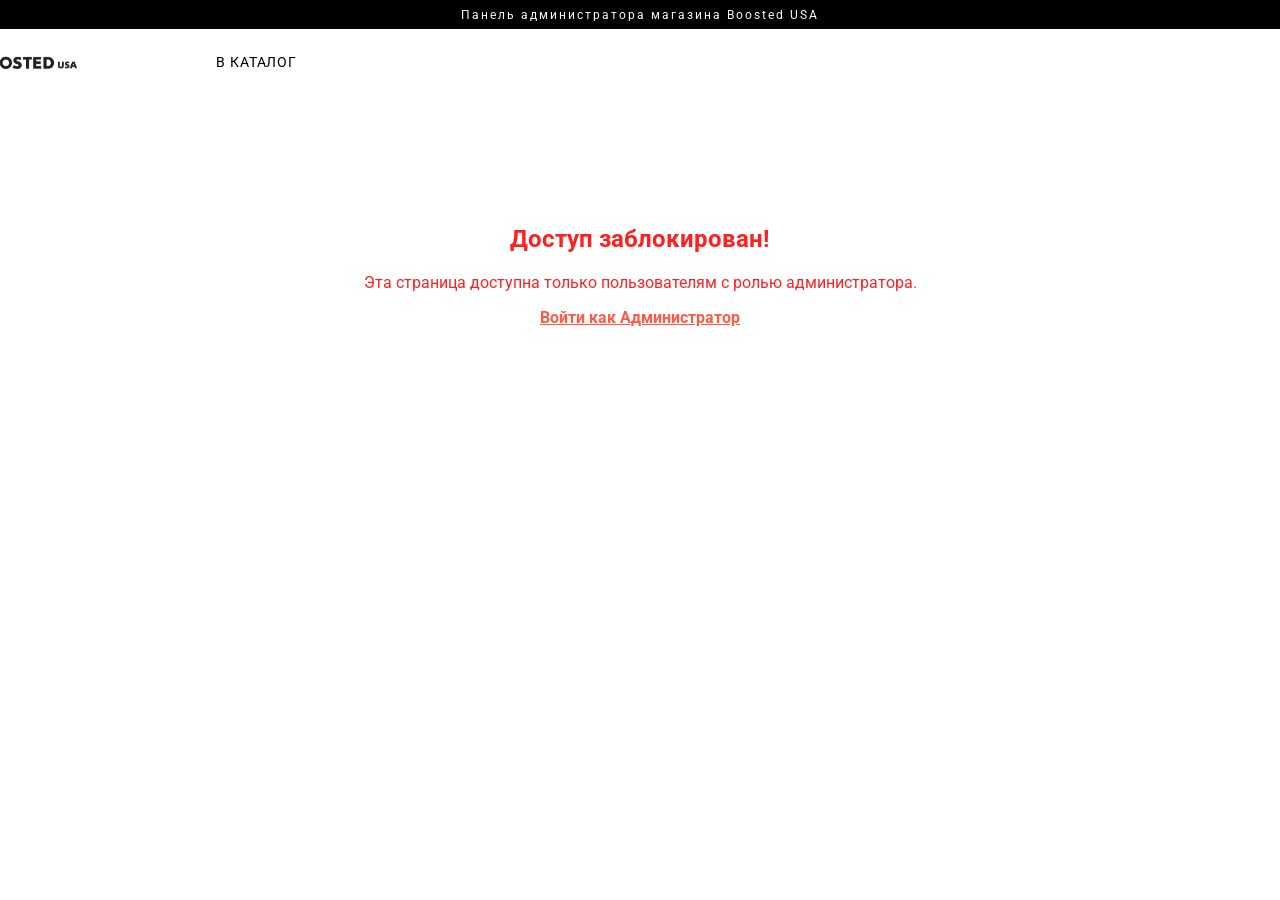
==== admin.html @ c2684f88 "update" ====
<!DOCTYPE html>
<html lang="en">
<head>
    <meta charset="UTF-8">
    <meta name="viewport" content="width=device-width, initial-scale=1.0">
    <title>Админ-панель - Boosted USA</title>
    <link href="https://fonts.googleapis.com/css2?family=Roboto:wght@400;500;700&display=swap" rel="stylesheet">
    <link rel="stylesheet" href="style.css">
    <style>
        .admin-container {
            max-width: 1000px;
            margin: 40px auto;
            padding: 20px;
            font-family: 'Roboto', sans-serif;
        }
        .admin-grid {
            display: flex;
            gap: 40px;
            margin-top: 30px;
            align-items: flex-start;
        }
        .admin-section {
            flex: 1;
            background: #f9f9f9;
            padding: 30px;
            border-radius: 10px;
            box-shadow: 0 4px 15px rgba(0,0,0,0.05);
        }
        .form-group {
            margin-bottom: 15px;
        }
        .form-group label {
            display: block;
            margin-bottom: 5px;
            font-weight: 500;
        }
        .required::after {
            content: " *";
            color: #FF2121;
        }
        .form-control {
            width: 100%;
            padding: 10px;
            border: 1px solid #ccc;
            border-radius: 5px;
            box-sizing: border-box;
        }
        .form-control.invalid-field {
            border-color: #FF2121;
        }
        .error-msg {
            color: #FF2121;
            font-size: 12px;
            margin-top: 5px;
            display: none;
        }
        .btn-action {
            width: 100%;
            background: #FF5A45;
            color: white;
            border: none;
            padding: 12px;
            border-radius: 25px;
            cursor: pointer;
            font-weight: 700;
            transition: 0.3s;
            margin-top: 10px;
        }
        .btn-action:disabled {
            background: #ccc;
            cursor: not-allowed;
        }
        .item-list, .feedback-list {
            margin-top: 20px;
            max-height: 400px;
            overflow-y: auto;
            display: flex;
            flex-direction: column;
            gap: 10px;
        }
        .list-card {
            display: flex;
            align-items: center;
            justify-content: space-between;
            background: white;
            padding: 10px;
            border-radius: 5px;
            box-shadow: 0 2px 5px rgba(0,0,0,0.05);
        }
        .list-card img {
            width: 50px;
            height: 50px;
            object-fit: contain;
        }
        .btn-small {
            padding: 5px 10px;
            border: none;
            border-radius: 3px;
            cursor: pointer;
            font-size: 12px;
            font-weight: 700;
        }
        .btn-edit { background: #333; color: white; }
        .btn-delete { background: #FF2121; color: white; }
        .filter-row {
            display: flex;
            gap: 10px;
            margin-bottom: 15px;
        }
    </style>
</head>
<body>
    <div class="top_cap">Панель администратора магазина Boosted USA</div>
    <div class="top_menu_under_cap">
        <div class="logotype_block_in_top_menu_under_cap">
            <a href="index.html">
                <img class="logotype_in_top_menu_under_cap" src="Rectangle (1).svg" alt="Boosted USA Logo">
            </a>
        </div>
        <div class="middle_block_in_top_menu_under_cap">
            <a href="catalog.html">В КАТАЛОГ</a> 
        </div>
    </div>

    <div class="admin-container" id="adminPageContent">
        <h1 style="text-align: center;">Управление магазином</h1>

        <div class="admin-grid">
            <div class="admin-section">
                <h2 id="formTitle">Добавить товар</h2>
                <form id="productForm">
                    <input type="hidden" id="productId">
                    
                    <div class="form-group">
                        <label class="required" for="prodName">Название товара</label>
                        <input type="text" id="prodName" class="form-control" placeholder="Например: Boosted Stealth">
                        <div class="error-msg" id="err-prodName">Название должно быть длиннее 2 символов</div>
                    </div>

                    <div class="form-group">
                        <label class="required" for="prodPrice">Цена ($)</label>
                        <input type="number" step="0.01" id="prodPrice" class="form-control" placeholder="1599.00">
                        <div class="error-msg" id="err-prodPrice">Введите корректную цену больше нуля</div>
                    </div>

                    <div class="form-group">
                        <label class="required" for="prodCategory">Категория</label>
                        <input type="text" id="prodCategory" class="form-control" placeholder="Skateboards, Scooters, Accessories">
                        <div class="error-msg" id="err-prodCategory">Укажите категорию товара</div>
                    </div>

                    <div class="form-group">
                        <label class="required" for="prodImage">Путь к картинке</label>
                        <input type="text" id="prodImage" class="form-control" placeholder="scateboard.png">
                        <div class="error-msg" id="err-prodImage">Укажите имя файла картинки или URL</div>
                    </div>

                    <div class="form-group" style="display: flex; align-items: center; gap: 10px;">
                        <input type="checkbox" id="prodInStock" checked>
                        <label for="prodInStock" style="margin-bottom: 0;">В наличии</label>
                    </div>

                    <button type="submit" id="prodSubmitBtn" class="btn-action" disabled>Сохранить товар</button>
                    <button type="button" id="cancelEditBtn" class="btn-action" style="background:#777; display:none;" onclick="resetProductForm()">Отмена</button>
                </form>

                <h3 style="margin-top: 30px;">Список товаров в базе</h3>
                <div class="item-list" id="productsList"></div>
            </div>

            <div class="admin-section">
                <h2>Модерация отзывов</h2>
                
                <div class="filter-row">
                    <select id="filterProduct" class="form-control">
                        <option value="">Все товары</option>
                    </select>
                    <select id="filterUser" class="form-control">
                        <option value="">Все пользователи</option>
                    </select>
                </div>

                <div class="feedback-list" id="feedbacksList"></div>
            </div>
        </div>
    </div>

    <script>
        // 1. ПРОВЕРКА ДОСТУПА (Строго по методичке)
        const currentUser = JSON.parse(localStorage.getItem('currentUser'));
        if (!currentUser || currentUser.role !== 'admin') {
            document.getElementById('adminPageContent').innerHTML = `
                <div style="text-align:center; padding:50px; color:#FF2121; font-family:'Roboto';">
                    <h2>Доступ заблокирован!</h2>
                    <p>Эта страница доступна только пользователям с ролью администратора.</p>
                    <a href="login.html" style="color:#FF5A45; font-weight:700;">Войти как Администратор</a>
                </div>`;
        }

        const productForm = document.getElementById('productForm');
        const prodSubmitBtn = document.getElementById('prodSubmitBtn');
        const cancelEditBtn = document.getElementById('cancelEditBtn');
        const formTitle = document.getElementById('formTitle');

        const fields = {
            name: document.getElementById('prodName'),
            price: document.getElementById('prodPrice'),
            category: document.getElementById('prodCategory'),
            image: document.getElementById('prodImage'),
            inStock: document.getElementById('prodInStock'),
            id: document.getElementById('productId')
        };

        const errors = {
            name: document.getElementById('err-prodName'),
            price: document.getElementById('err-prodPrice'),
            category: document.getElementById('err-prodCategory'),
            image: document.getElementById('err-prodImage')
        };

        let isEditMode = false;
        let allFeedbacks = [];

        // 2. ВАЛИДАЦИЯ ФОРМЫ (Исчезновение ошибок при вводе)
        Object.keys(errors).forEach(key => {
            fields[key].addEventListener('input', () => {
                hideError(key);
                validateProductForm();
            });
            fields[key].addEventListener('blur', () => {
                if (!validateField(key, fields[key].value)) showError(key);
            });
        });

        function validateField(key, value) {
            if (key === 'name') return value.trim().length > 2;
            if (key === 'price') return !isNaN(value) && Number(value) > 0;
            if (key === 'category') return value.trim().length > 0;
            if (key === 'image') return value.trim().length > 0;
            return true;
        }

        function showError(key) {
            errors[key].style.display = 'block';
            fields[key].classList.add('invalid-field');
        }

        function hideError(key) {
            errors[key].style.display = 'none';
            fields[key].classList.remove('invalid-field');
        }

        function validateProductForm() {
            let isValid = true;
            Object.keys(errors).forEach(key => {
                if (!validateField(key, fields[key].value)) isValid = false;
            });
            prodSubmitBtn.disabled = !isValid;
        }

        // 3. РАБОТА С ТОВАРАМИ (GET, POST, PUT, DELETE)
        async function loadProducts() {
            const res = await fetch('http://localhost:3000/products');
            const products = await res.json();
            
            // Вывод списка товаров в админке
            const listContainer = document.getElementById('productsList');
            listContainer.innerHTML = '';
            
            // Заполнение фильтра товаров
            const filterProduct = document.getElementById('filterProduct');
            filterProduct.innerHTML = '<option value="">Все товары</option>';

            products.forEach(p => {
                filterProduct.innerHTML += `<option value="${p.name}">${p.name}</option>`;
                listContainer.innerHTML += `
                    <div class="list-card">
                        <img src="${p.image}">
                        <div style="flex-grow:1; margin-left:15px;">
                            <div style="font-weight:700;">${p.name}</div>
                            <div style="color:#FF5A45;">$${Number(p.price).toFixed(2)}</div>
                        </div>
                        <div style="display:flex; gap:5px;">
                            <button class="btn-small btn-edit" onclick="setupEditMode('${p.id}')">✏</button>
                            <button class="btn-small btn-delete" onclick="deleteProduct('${p.id}')">❌</button>
                        </div>
                    </div>`;
            });
        }

        productForm.addEventListener('submit', async (e) => {
            e.preventDefault();

            const productData = {
                name: fields.name.value.trim(),
                price: Number(fields.price.value),
                category: fields.category.value.trim(),
                image: fields.image.value.trim(),
                inStock: fields.inStock.checked
            };

            let url = 'http://localhost:3000/products';
            let method = 'POST';

            if (isEditMode) {
                url += `/${fields.id.value}`;
                method = 'PUT';
            } else {
                productData.id = Date.now().toString();
            }

            await fetch(url, {
                method: method,
                headers: { 'Content-Type': 'application/json' },
                body: JSON.stringify(productData)
            });

            alert(isEditMode ? 'Товар обновлен!' : 'Товар добавлен!');
            resetProductForm();
            loadProducts();
        });

        async function setupEditMode(id) {
            const res = await fetch(`http://localhost:3000/products/${id}`);
            const p = await res.json();

            fields.id.value = p.id;
            fields.name.value = p.name;
            fields.price.value = p.price;
            fields.category.value = p.category;
            fields.image.value = p.image;
            fields.inStock.checked = p.inStock;

            isEditMode = true;
            formTitle.innerText = "Редактировать товар";
            cancelEditBtn.style.display = 'block';
            validateProductForm();
        }

        function resetProductForm() {
            productForm.reset();
            fields.id.value = '';
            isEditMode = false;
            formTitle.innerText = "Добавить товар";
            cancelEditBtn.style.display = 'none';
            prodSubmitBtn.disabled = true;
            Object.keys(errors).forEach(hideError);
        }

        async function deleteProduct(id) {
            if (!confirm('Удалить этот товар из каталога?')) return;
            await fetch(`http://localhost:3000/products/${id}`, { method: 'DELETE' });
            loadProducts();
        }

        // 4. УПРАВЛЕНИЕ ОТЗЫВАМИ (Фильтрация и удаление)
        async function loadFeedbacks() {
            const resF = await fetch('http://localhost:3000/feedback');
            allFeedbacks = await resF.json();

            // Заполнение фильтра пользователей уникальными юзерами
            const filterUser = document.getElementById('filterUser');
            filterUser.innerHTML = '<option value="">Все пользователи</option>';
            const uniqueUsers = [...new Set(allFeedbacks.map(f => f.username))];
            uniqueUsers.forEach(u => {
                filterUser.innerHTML += `<option value="${u}">${u}</option>`;
            });

            renderFilteredFeedbacks();
        }

        function renderFilteredFeedbacks() {
            const prodFilter = document.getElementById('filterProduct').value;
            const userFilter = document.getElementById('filterUser').value;
            const container = document.getElementById('feedbacksList');
            container.innerHTML = '';

            const filtered = allFeedbacks.filter(f => {
                const matchProd = prodFilter ? f.productName === prodFilter : true;
                const matchUser = userFilter ? f.username === userFilter : true;
                return matchProd && matchUser;
            });

            if (filtered.length === 0) {
                container.innerHTML = '<div style="color:#777; text-align:center;">Отзывов не найдено</div>';
                return;
            }

            filtered.forEach(f => {
                container.innerHTML += `
                    <div class="list-card" style="flex-direction:column; align-items:flex-start; gap:5px;">
                        <div style="display:flex; justify-content:space-between; width:100%; font-size:12px; color:#777;">
                            <span>Пользователь: <b>${f.username}</b></span>
                            <span>Дата: ${f.date || ''}</span>
                        </div>
                        <div style="font-size:14px; font-weight:700; color:#FF5A45;">Товар: ${f.productName}</div>
                        <p style="margin:5px 0; font-size:14px; width:100%; word-break:break-word;">${f.text}</p>
                        <button class="btn-small btn-delete" style="align-self:flex-end;" onclick="deleteFeedback('${f.id}')">Удалить отзыв</button>
                    </div>`;
            });
        }

        async function deleteFeedback(id) {
            if (!confirm('Удалить этот отзыв?')) return;
            await fetch(`http://localhost:3000/feedback/${id}`, { method: 'DELETE' });
            loadFeedbacks();
        }

        document.getElementById('filterProduct').addEventListener('change', renderFilteredFeedbacks);
        document.getElementById('filterUser').addEventListener('change', renderFilteredFeedbacks);

        if (currentUser && currentUser.role === 'admin') {
            loadProducts();
            loadFeedbacks();
        }
    </script>
</body>
</html>
---- style.css ----
body {
    display: flex;
    flex-direction: column; 
    align-items: center;   
    margin: 0;
    padding: 0;
}

.top_cap {
    width: 100%; 
    height: 29px;
    background-color: #000000;
    overflow: hidden; 
    color: #FBFBFB;
    font-family: 'Roboto', sans-serif;
    font-weight: 400;
    font-size: 12px;
    letter-spacing: 2px;
    display: flex;
    justify-content: center;
    align-items: center;
    cursor: default;
}

.top_cap:hover {
    animation: skewText 0.5s ease-in-out;
}

@keyframes skewText {
    0% { transform: skewX(0deg); }
    25% { transform: skewX(-15deg); }
    75% { transform: skewX(15deg); }
    100% { transform: skewX(0deg); }
}


.top_menu_under_cap {
    display: flex;
    width: 1440px;
    height: 66px;
}

.logotype_block_in_top_menu_under_cap {
    width: 182.5px;
    height: 66px;
    margin-right: 101.5px;
}

.logotype_in_top_menu_under_cap {
    margin: 15px 11px;
    width: 160px;
    height: 36px;
}

.middle_block_in_top_menu_under_cap {
    height: 66px;
    margin-left: 12px;
    margin-right: 0;
    display: flex;
    align-items: center; 
    gap: 25px;
}

.middle_block_in_top_menu_under_cap a {
    font-family: 'Roboto', sans-serif;
    font-weight: 400;
    font-size: 14px;
    line-height: 21px;
    letter-spacing: 0.9px;
    text-transform: uppercase;
    text-decoration: none; 
    color: #000000;
    position: relative; 
    transition: color 0.3s ease; 
}

.middle_block_in_top_menu_under_cap a::after {
    content: ""; 
    position: absolute;
    left: 0;
    bottom: -5px; 
    width: 100%;
    height: 2px; 
    background-color: #FF4A32; 
    transform: scaleX(0); 
    transform-origin: center; 
    transition: transform 0.3s ease; 
    position: relative; 
    transition: color 0.3s ease; 
}

.middle_block_in_top_menu_under_cap a::after {
    content: ""; 
    position: absolute;
    left: 0;
    bottom: -5px; 
    width: 100%;
    height: 2px; 
    background-color: #FF4A32; 
    transform: scaleX(0); 
    transform-origin: center; 
    transition: transform 0.3s ease; 
}

.middle_block_in_top_menu_under_cap a:hover {
    color: #FF4A32; 
}

.middle_block_in_top_menu_under_cap a:hover::after {
    transform: scaleX(1);
}


.middle_block_in_top_menu_under_cap a:hover::after {
    transform: scaleX(1);
}


.the_last_block_in_top_menu_under_cap {
    margin-left: 390px;
    width: 51px;
    height: 66px;
    display: flex;
    align-items: center; 
    gap: 10px;
}

@keyframes wiggleIcon {
    0% { transform: rotate(0deg); }
    25% { transform: rotate(-15deg); }
    50% { transform: rotate(15deg); }
    75% { transform: rotate(-15deg); }
    100% { transform: rotate(0deg); }
}

.the_last_block_in_top_menu_under_cap img {
    cursor: pointer; 
    transition: opacity 0.3s ease; 
}

.the_last_block_in_top_menu_under_cap img:hover {
    animation: wiggleIcon 0.5s ease-in-out; 
    opacity: 0.7;
}

@keyframes wiggleIcon {
    0% { transform: rotate(0deg); }
    25% { transform: rotate(-15deg); }
    50% { transform: rotate(15deg); }
    75% { transform: rotate(-15deg); }
    100% { transform: rotate(0deg); }
}

.the_last_block_in_top_menu_under_cap img {
    cursor: pointer; 
    transition: opacity 0.3s ease; 
}

.the_last_block_in_top_menu_under_cap img:hover {
    animation: wiggleIcon 0.5s ease-in-out; 
    opacity: 0.7;
}

.hero_section {
    width: 1440px;
    height: 810px;
    background-image: url('Rectangle.jpg');
    background-size: cover;
    background-position: center;
    display: flex;
    justify-content: center;
}

.hero_content {
    width: 635px;
    height: 160px;
    margin-top: 41.5px;
    display: flex;
    flex-direction: column;
    align-items: center;
}

@keyframes fadeInUp {
    0% {
        opacity: 0;
        transform: translateY(30px); 
    }
    100% {
        opacity: 1;
        transform: translateY(0);
    }
}

@keyframes fadeInUp {
    0% {
        opacity: 0;
        transform: translateY(30px); 
    }
    100% {
        opacity: 1;
        transform: translateY(0);
    }
}

.main_text_in_photo {
    padding-top: 10px;
    font-family: 'Roboto', sans-serif;
    font-weight: 400;
    font-size: 44px;
    line-height: 51px;
    color: #000000;
    margin-bottom: 15px;
    animation: fadeInUp 0.8s cubic-bezier(0.25, 0.46, 0.45, 0.94) forwards; 
    animation: fadeInUp 0.8s cubic-bezier(0.25, 0.46, 0.45, 0.94) forwards; 
}

.sub_text_in_photo {
    font-family: 'Roboto', sans-serif;
    font-weight: 400;
    font-size: 15px;
    line-height: 19px;
    letter-spacing: 1px;
    color: #000000;
    margin-bottom: 35px;
    opacity: 0;
    animation: fadeInUp 0.8s cubic-bezier(0.25, 0.46, 0.45, 0.94) 0.2s forwards; 
    opacity: 0;
    animation: fadeInUp 0.8s cubic-bezier(0.25, 0.46, 0.45, 0.94) 0.2s forwards; 
}

.buttons_block_in_photo {
    width: 414px;
    display: flex;
    margin-top: 22px;
    justify-content: space-between;
}

@keyframes buttonShine {
    0% { left: -100%; }
    20% { left: 200%; } 
    100% { left: 200%; }
}

@keyframes buttonShine {
    0% { left: -100%; }
    20% { left: 200%; } 
    100% { left: 200%; }
}

.red_button_in_photo {
    width: 201px;
    height: 33px; 
    background-color: #FF5A45; 
    border-radius: 25px;
    font-family: 'Roboto', sans-serif;
    font-weight: 400;
    font-size: 15px;
    line-height: 22px;
    color: #FFFFFF;
    text-decoration: none;
    display: flex;
    justify-content: center;
    align-items: center;
    position: relative; 
    overflow: hidden; 
    transition: transform 0.4s cubic-bezier(0.175, 0.885, 0.32, 1.275), box-shadow 0.4s ease;
}

.red_button_in_photo::before {
    content: "";
    position: absolute;
    top: 0; 
    left: -100%;
    width: 50%; 
    height: 100%;
    background: linear-gradient(to right, rgba(255,255,255,0) 0%, rgba(255,255,255,0.4) 50%, rgba(255,255,255,0) 100%);
    transform: skewX(-25deg); 
    animation: buttonShine 3s infinite; 


    position: relative; 
    overflow: hidden; 
    transition: transform 0.4s cubic-bezier(0.175, 0.885, 0.32, 1.275), box-shadow 0.4s ease;
}

.red_button_in_photo::before {
    content: "";
    position: absolute;
    top: 0; 
    left: -100%;
    width: 50%; 
    height: 100%;
    background: linear-gradient(to right, rgba(255,255,255,0) 0%, rgba(255,255,255,0.4) 50%, rgba(255,255,255,0) 100%);
    transform: skewX(-25deg); 
    animation: buttonShine 3s infinite; 
}


.red_button_in_photo:hover {
    background-color: #D34330;
    transform: scale(1.08); 
    box-shadow: 0 8px 20px rgba(255, 90, 69, 0.5);
}


.red_button_in_photo:active {
    transform: scale(0.95); 
    box-shadow: 0 2px 5px rgba(255, 90, 69, 0.4);
    transform: scale(1.08); 
    box-shadow: 0 8px 20px rgba(255, 90, 69, 0.5);
}


.red_button_in_photo:active {
    transform: scale(0.95); 
    box-shadow: 0 2px 5px rgba(255, 90, 69, 0.4);
}

.line_under_first_hero_photo {
    width: 1440px;
    height: 83px;
    background-color: #000000;
    display: flex;
    justify-content: center;
    align-items: center;
}

.logos_block_in_line {
    width: 1200px;
    height: 48px;
    display: grid;
    grid-template-columns: repeat(4, 1fr);
    align-items: center;
    justify-items: center;
}

@keyframes pulseScale {
    0% { transform: translateY(-5px) scale(1); }
    50% { transform: translateY(-5px) scale(1.1); }
    100% { transform: translateY(-5px) scale(1); }
}

.logos_block_in_line img {
    filter: grayscale(100%);
    opacity: 0.6;
    transition: filter 0.4s ease, opacity 0.4s ease;
    cursor: pointer;
}

.logos_block_in_line img:hover {
    filter: grayscale(0%);
    opacity: 1;
    animation: pulseScale 1s ease-in-out infinite; 
}

@keyframes pulseScale {
    0% { transform: translateY(-5px) scale(1); }
    50% { transform: translateY(-5px) scale(1.1); }
    100% { transform: translateY(-5px) scale(1); }
}

.logos_block_in_line img {
    filter: grayscale(100%);
    opacity: 0.6;
    transition: filter 0.4s ease, opacity 0.4s ease;
    cursor: pointer;
}

.logos_block_in_line img:hover {
    filter: grayscale(0%);
    opacity: 1;
    animation: pulseScale 1s ease-in-out infinite; 
}

.logos_block_in_line > * {
    transform: translateY(-5px);
}

.looking_for_section {
    width: 1440px;
    display: flex;
    flex-direction: column;
    align-items: center;
    margin-top: 52px; 
    margin-bottom: 20px; 
}

.text_block_above_photos_in_looking_for {
    width: 700px;
    display: flex;
    flex-direction: column;
    align-items: center; 
    text-align: center; 
    margin-bottom: 41px; 
}

.title_in_looking_for {
    font-family: 'Roboto', sans-serif;
    font-weight: 400;
    font-size: 32px;
    line-height: 36px;
    color: #000000;
    margin-bottom: 20px; 
}

.paragraph_in_looking_for {
    font-family: 'Roboto', sans-serif;
    font-weight: 400;
    font-size: 15px;
    line-height: 18.75px;
    color: #000000;
    text-align: center;
    max-width: 700px;
    margin: 0 auto;
}

.grey_line_in_looking_for {
    width: 70px; 
    height: 2px;  
    background-color: #CCCCCC; 
    margin-top: 25px; 
}

.two_photos_grid_block_in_looking_for {
    width: 1200px;
    padding-left: 20px;
    display: grid; 
    grid-template-columns: 580px 580px; 
    gap: 20px;
}

.left_photo_board_in_looking_for, 
.right_photo_scooter_in_looking_for {
    width: 580px;
    height: 580px;
    background-size: cover;
    background-position: center;
    display: flex;
    flex-direction: column;
    justify-content: center;
    align-items: center;
}

.left_photo_board_in_looking_for {
    background-image: url('board.jpg'); 
    transition: transform 0.4s ease; 
    transition: transform 0.4s ease; 
}

.right_photo_scooter_in_looking_for {
    background-image: url('scooter.jpg'); 
    transition: transform 0.4s ease; 
    transition: transform 0.4s ease; 
}

.lightning_icon_in_looking_for {
    width: 50px;
    height: 50px;
    margin-bottom: 10px;
}

.photo_title_in_looking_for {
    font-family: 'Roboto', sans-serif;
    font-weight: 400;
    font-size: 25px;
    line-height: 30px;
    color: #FFFFFF;
    margin-bottom: 32px;
    text-align: center;
}

.photo_subtitle_in_looking_for {
    margin-top: -16px;
    font-family: 'Roboto', sans-serif;
    font-weight: 400;
    font-size: 18px;
    line-height: 23px; 
    color: #FFFFFF;
    text-align: center;
}

.scaters_section {
    width: 1440px;
    height: 736px; 
    background-image: url('scaters.jpg'); 
    background-size: cover;
    background-position: center;
    
    display: flex;
    justify-content: center; 
}

.text_block_in_scaters {
    width: 564px;
    height: 199px;
    margin-top: 44px; 
    
    display: flex;
    flex-direction: column;
    align-items: center;
    text-align: center;
}

.top_small_text_in_scaters {
    font-family: 'Roboto', sans-serif;
    font-weight: 400;
    font-size: 15px;
    line-height: 19px;
    letter-spacing: 1px;
    color: #000000;
    margin-bottom: 10px; 
}

.main_title_in_scaters {
    padding-left: 5.5px;
    font-family: 'Roboto', sans-serif;
    font-weight: 700; 
    font-size: 45px;
    line-height: 51px;
    color: #000000;
    margin-bottom: 15px; 
}

.bottom_small_text_in_scaters {
    font-family: 'Roboto', sans-serif;
    font-weight: 400;
    font-size: 15px;
    line-height: 19px;
    letter-spacing: 1px;
    color: #000000;
    margin-bottom: 21px; 
}

.red_button_in_scaters {
    width: 201px;
    height: 33px; 
    background-color: #FF5A45; 
    border-radius: 25px;
    
    font-family: 'Roboto', sans-serif;
    font-weight: 700; 
    font-size: 15px;
    line-height: 22px;
    color: #FFFFFF;
    text-decoration: none;
    
    display: flex;
    justify-content: center;
    align-items: center;
    transition: background-color 0.2s ease;
}

.red_button_in_scaters:hover {
    background-color: #D34330;
}

.collagge_section {
    width: 1440px;
    display: flex;
    flex-direction: column;
    align-items: center;
    margin-bottom: 100px;
    margin-top: 45px;
}

.top_row_in_collagge {
    width: 1200px;
    display: flex;
    gap: 30px; 
    align-items: center;
    margin-bottom: 45px;

}

.top_row_in_collagge {
    width: 1200px;
    display: flex;
    gap: 30px; 
    align-items: center;
    margin-bottom: 45px;
}

.top_row_in_collagge > :first-child {
    transform: translateX(10px);
}

.top_row_in_collagge > :last-child {
    margin-left: 10px;
}

.top_photo_in_collagge {
    width: 380px; 
    height: 380px;
    object-fit: cover; 
}

@keyframes slideInFromRight {
    0% {
        opacity: 0;
        transform: translateX(100px); 
    }
    100% {
        opacity: 1;
        transform: translateX(0); 
    }
}

@keyframes slideInFromRight {
    0% {
        opacity: 0;
        transform: translateX(100px); 
    }
    100% {
        opacity: 1;
        transform: translateX(0); 
    }
}

.text_block_in_collagge {
    width: 340px;
    display: flex;
    flex-direction: column;
    
    opacity: 0;
    animation: slideInFromRight 1s cubic-bezier(0.25, 0.46, 0.45, 0.94) 0.5s forwards;
    
    opacity: 0;
    animation: slideInFromRight 1s cubic-bezier(0.25, 0.46, 0.45, 0.94) 0.5s forwards;
}

.title_in_collagge {
    font-family: 'Roboto', sans-serif;
    font-weight: 400;
    font-size: 32px;
    line-height: 38px;
    color: #000000;
    margin-bottom: 20px;
}

.paragraph_in_collagge {
    font-family: 'Roboto', sans-serif;
    font-weight: 400;
    font-size: 15px;
    line-height: 23px;
    color: #000000;
    margin-bottom: 18px;
}

.red_button_in_collagge {
    width: 101px;
    height: 33px;
    background-color: #FF5A45;
    border-radius: 17px; 
    
    font-family: 'Roboto', sans-serif;
    font-weight: 400;
    font-size: 15px;
    line-height: 22px;
    color: #FFFFFF;
    text-decoration: none;
    
    display: flex;
    justify-content: center;
    align-items: center;
    transition: background-color 0.2s ease;
}

.red_button_in_collagge:hover {
    background-color: #D34330;
}


.bottom_row_in_collagge {
    width: 1440px;
    display: flex;
}

.bottom_photo_in_collagge {
    width: 480px;
    height: 480px;
    background-size: cover;
    background-position: center;
    
    display: flex;
    flex-direction: column;
    justify-content: center; 
    align-items: center;    
}


.photo3_bg_in_collagge { background-image: url('photo3.jpg'); }
.photo4_bg_in_collagge { background-image: url('photo4.jpg'); }
.photo5_bg_in_collagge { background-image: url('photo5.jpg'); }

.photo_title_in_collagge {
    font-family: 'Roboto', sans-serif;
    font-weight: 400;
    font-size: 25px;
    line-height: 30px;
    color: #FFFFFF;
    margin-bottom: 14px;
    text-align: center;
}

.photo_subtitle_in_collagge {
    font-family: 'Roboto', sans-serif;
    font-weight: 400;
    font-size: 18px;
    line-height: 23px;
    color: #FFFFFF;
    text-align: center;
}

.collagge_section {
    width: 1440px;
    display: flex;
    flex-direction: column;
    align-items: center;
    margin-bottom: 45px;
}

.youtube_section {
    width: 1440px;
    display: flex;
    justify-content: center;
    margin-bottom: 73px;
}

.video_container_in_youtube {
    width: 1200px;
    display: flex;
    justify-content: center;
    gap: 20px;
    margin-top: 10px;
    margin-right: 40px;
}


@keyframes blurPulse {
    0% { filter: blur(0px); }
    50% { filter: blur(4px); } 
    100% { filter: blur(0px); }
}


@keyframes blurPulse {
    0% { filter: blur(0px); }
    50% { filter: blur(4px); } 
    100% { filter: blur(0px); }
}

.video_preview_in_youtube {
    width: 540px;
    height: 304px;
    object-fit: cover;
    cursor: pointer;
    transition: transform 0.4s ease; 
}

.video_preview_in_youtube:hover {
    transform: scale(1.03); 
    animation: blurPulse 2s infinite;
    transition: transform 0.4s ease; 
}

.video_preview_in_youtube:hover {
    transform: scale(1.03); 
    animation: blurPulse 2s infinite;
}

.accessories_section {
    width: 1440px;
    display: flex;
    flex-direction: column;
    align-items: center;
    margin-bottom: 65px;
}

.title_block_in_accessories {
    width: 1420px;
    display: flex;
    flex-direction: column;
    align-items: center;
    margin-bottom: 5px;
}

@keyframes slideInFromLeft {
    0% {
        opacity: 0;
        transform: translateX(-100px);
    }
    100% {
        opacity: 1;
        transform: translateX(0);
    }
}

@keyframes slideInFromLeft {
    0% {
        opacity: 0;
        transform: translateX(-100px);
    }
    100% {
        opacity: 1;
        transform: translateX(0);
    }
}

.title_text_in_accessories {
    margin-top: -10px;
    font-family: 'Roboto', sans-serif;
    font-weight: 700;
    font-size: 32px;
    line-height: 36px;
    color: #000000;
    opacity: 0; 
    animation: slideInFromLeft 1s cubic-bezier(0.25, 0.46, 0.45, 0.94) 0.5s forwards;
    opacity: 0; 
    animation: slideInFromLeft 1s cubic-bezier(0.25, 0.46, 0.45, 0.94) 0.5s forwards;
}

.grey_line_in_accessories {
    width: 70px; 
    height: 2px;  
    background-color: #CCCCCC; 
    margin-top: 25px; 
}

.slider_container_in_accessories {
    width: 1440px;
    height: 305px;
    display: flex;
    align-items: center;
    justify-content: center;
    position: relative;
}

.left_arrow_in_accessories {
    position: absolute;
    left: 10px;
    bottom: 96px;
    width: 44px;
    height: 44px;
    cursor: pointer;
}

.right_arrow_in_accessories {
    position: absolute;
    right: 10px;
    bottom: 96px;
    width: 44px;
    height: 44px;
    cursor: pointer;
}

@keyframes pointRight {
    0% { transform: translateX(0); }
    50% { transform: translateX(5px); } 
    100% { transform: translateX(0); }
}

@keyframes pointLeft {
    0% { transform: translateX(0); }
    50% { transform: translateX(-5px); } 
    100% { transform: translateX(0); }
}

.right_arrow_in_accessories:hover {
    animation: pointRight 0.8s ease-in-out infinite;
}

.left_arrow_in_accessories:hover {
    animation: pointLeft 0.8s ease-in-out infinite;
}

@keyframes pointRight {
    0% { transform: translateX(0); }
    50% { transform: translateX(5px); } 
    100% { transform: translateX(0); }
}

@keyframes pointLeft {
    0% { transform: translateX(0); }
    50% { transform: translateX(-5px); } 
    100% { transform: translateX(0); }
}

.right_arrow_in_accessories:hover {
    animation: pointRight 0.8s ease-in-out infinite;
}

.left_arrow_in_accessories:hover {
    animation: pointLeft 0.8s ease-in-out infinite;
}

.items_row_in_accessories {
    display: flex;
    justify-content: center;
    gap: 20px;
    margin-top: 20px;
}

@keyframes scaleAndBorder {
    0% { 
        transform: scale(1); 
        border-color: transparent; 
    }
    50% { 
        transform: scale(1.05); 
        border-color: #FF5A45; 
    }
    100% { 
        transform: scale(1); 
        border-color: transparent; 
    }
}

@keyframes scaleAndBorder {
    0% { 
        transform: scale(1); 
        border-color: transparent; 
    }
    50% { 
        transform: scale(1.05); 
        border-color: #FF5A45; 
    }
    100% { 
        transform: scale(1); 
        border-color: transparent; 
    }
}

.item_card_in_accessories {
    display: flex;
    flex-direction: column;
    align-items: center;
    width: 186px;
    flex-shrink: 0;
    cursor: pointer; 
    
    border: 2px solid transparent; 
    border-radius: 12px;
    padding: 10px 5px; 
    box-sizing: border-box;
}

.item_card_in_accessories:hover {
    animation: scaleAndBorder 1.5s ease-in-out infinite;
    cursor: pointer; 
    
    border: 2px solid transparent; 
    border-radius: 12px;
    padding: 10px 5px; 
    box-sizing: border-box;
}

.item_card_in_accessories:hover {
    animation: scaleAndBorder 1.5s ease-in-out infinite;
}

.item_photo_in_accessories {
    width: 186px;
    height: 186px;
    object-fit: contain;
    margin-bottom: 15px;
}

.item_name_in_accessories {
    font-family: 'Roboto', sans-serif;
    font-weight: 400;
    font-size: 14px;
    line-height: 18px;
    color: #FF2121;
    text-align: center;
    margin-bottom: 5px;
}

.price_box_in_accessories {
    display: flex;
    gap: 8px;
}

.black_price_in_accessories {
    display: inline-block;
    font-family: 'Roboto', sans-serif;
    font-weight: 400;
    font-size: 14px;
    line-height: 18px;
    color: #373737;
}

.red_price_in_accessories {
    display: inline-block;
    font-family: 'Roboto', sans-serif;
    font-weight: 400;
    font-size: 14px;
    line-height: 18px;
    color: #FF2121;
}

.strike_in_accessories {
    text-decoration: line-through;
}


@keyframes blinkOpacity {
    0% { opacity: 1; }
    50% { opacity: 0.3; } 
    100% { opacity: 1; }
}



@keyframes blinkOpacity {
    0% { opacity: 1; }
    50% { opacity: 0.3; } 
    100% { opacity: 1; }
}


.sold_out_in_accessories {
    display: inline-block;
    font-family: 'Roboto', sans-serif;
    font-weight: 700; 
    font-weight: 700; 
    font-size: 15px;
    line-height: 18px;
    color: #FF2121;
    animation: blinkOpacity 2s ease-in-out infinite; 
    color: #FF2121;
    animation: blinkOpacity 2s ease-in-out infinite; 
}



.black_features_block_in_final {
    width: 1440px;
    height: 308px;
    background-color: #000000;
    display: flex;
    justify-content: center;
    align-items: center;
}

.features_container_in_final {
    width: 1400px;
    display: flex;
    justify-content: space-around; 
}

@keyframes shadowPulseOrange {
    0% { box-shadow: 0 0 0 rgba(255, 90, 69, 0); }
    50% { box-shadow: 0 0 25px rgba(255, 90, 69, 0.9); }
    100% { box-shadow: 0 0 0 rgba(255, 90, 69, 0); }
}

@keyframes shadowPulseWhite {
    0% { box-shadow: 0 0 0 rgba(255, 255, 255, 0); }
    50% { box-shadow: 0 0 25px rgba(255, 255, 255, 0.9); }
    100% { box-shadow: 0 0 0 rgba(255, 255, 255, 0); }
}

.feature_icon_in_final {
    width: 87px;
    height: 87px;
    margin-top: -30px;
    margin-bottom: 5px;
    border-radius: 50%; 
    background-color: #000000; 
}

@keyframes shadowPulseOrange {
    0% { box-shadow: 0 0 0 rgba(255, 90, 69, 0); }
    50% { box-shadow: 0 0 25px rgba(255, 90, 69, 0.9); }
    100% { box-shadow: 0 0 0 rgba(255, 90, 69, 0); }
}

@keyframes shadowPulseWhite {
    0% { box-shadow: 0 0 0 rgba(255, 255, 255, 0); }
    50% { box-shadow: 0 0 25px rgba(255, 255, 255, 0.9); }
    100% { box-shadow: 0 0 0 rgba(255, 255, 255, 0); }
}

.feature_icon_in_final {
    width: 87px;
    height: 87px;
    margin-top: -30px;
    margin-bottom: 5px;
    border-radius: 50%; 
    background-color: #000000; 
}

.feature_item_in_final {
    width: 290px;
    display: flex;
    flex-direction: column;
    align-items: center;
    text-align: center;
    cursor: pointer;
    cursor: pointer;
}

.feature_item_in_final:nth-child(odd):hover .feature_icon_in_final {
    animation: shadowPulseOrange 1.5s ease-in infinite;
}

.feature_item_in_final:nth-child(even):hover .feature_icon_in_final {
    animation: shadowPulseWhite 1.5s ease-in infinite;
}
.feature_item_in_final:nth-child(odd):hover .feature_icon_in_final {
    animation: shadowPulseOrange 1.5s ease-in infinite;
}

.feature_item_in_final:nth-child(even):hover .feature_icon_in_final {
    animation: shadowPulseWhite 1.5s ease-in infinite;
}

.feature_title_in_final {
    font-family: 'Roboto', sans-serif;
    font-weight: 700;
    font-size: 31px;
    line-height: 36px;
    color: #FFFFFF;
    margin-top: 5px;
}

.feature_desc_in_final {
    font-family: 'Roboto', sans-serif;
    font-weight: 400;
    font-size: 15px;
    line-height: 22.5px; 
    color: #FFFFFF;
    margin-top: 15px;
}

.footer_section_in_final {
    width: 1440px;
    display: flex;
    flex-direction: column;
    align-items: center;
    background-color: #FFFFFF;
    padding-top: 50px; 
}

.footer_top_container_in_final {

    width: 1200px;
    display: flex;
    justify-content: space-between;
    margin-bottom: 40px;
}

.footer_logo_col_in_final {
    width: 380px; 
    padding-left: 10px;
}

.footer_explore_col_in_final {
    width: 380px;
    display: flex;
    flex-direction: column;
    margin-right: 10px;
}

.footer_about_col_in_final {
    width: 380px;
}

.footer_col_title_in_final {
    font-family: 'Roboto', sans-serif;
    font-weight: 400;
    font-size: 20px;
    line-height: 30px;
    color: #000000;
    margin-bottom: 10px;
    margin-right: 60px
}

.footer_link_in_final {
    font-family: 'Roboto', sans-serif;
    font-weight: 400;
    font-size: 13px;
    line-height: 21px;
    color: #000000;
    text-decoration: none;
}

.footer_link_in_final:hover {
    color: #FF5A45; 
}

.footer_text_in_final {
    font-family: 'Roboto', sans-serif;
    font-weight: 400;
    font-size: 13px;
    line-height: 21px;
    color: #000000;
}

.footer_bottom_container_in_final {
    width: 1200px;
    height: 70px;
    display: flex;
    justify-content: space-between;
    align-items: center;
    border-top: 1px solid #EAEAEA; 
}

.copyright_text_in_final {
    font-family: 'Roboto', sans-serif;
    font-weight: 400;
    font-size: 13px;
    line-height: 19px;
    color: #000000;
}

.red_text_in_final {
    color: #FF2121; 
    cursor: pointer;
}

.payment_cards_in_final {
    display: flex;
    gap: 8px; 
    align-items: center;
}

.card_icon_in_final {
    margin-top: 8px;
    margin-right: 5px;
    height: 20px; 
}

::selection {
    background-color: #FF5A45;
    color: #FFFFFF;
}

.footer_about_col_in_final .footer_text_in_final:first-of-type::first-letter {
    font-size: 250%;
    color: #FF5A45;
    font-weight: bold;
    float: left;
    margin-right: 6px;
    line-height: 0.8;
}

.footer_col_title_in_final::after {
    content: ".";
    color: #FF5A45;
}

.footer_link_in_final::before {
    content: "› ";
    color: #FF5A45;
    opacity: 0;
    font-weight: bold;
    display: inline-block;
    transform: translateX(-10px);
    transition: all 0.3s ease;
}

.footer_link_in_final:hover::before {
    opacity: 1;
    transform: translateX(0);
    margin-right: 5px;
}

.footer_explore_col_in_final .footer_link_in_final:first-child {
    font-weight: 700;
    color: #FF5A45; 
}


.footer_explore_col_in_final .footer_link_in_final:last-child {
    margin-top: 15px; 
    text-decoration: underline;
    opacity: 0.7;
}


.bottom_photo_in_collagge {
    transition: transform 0.4s ease; 
    cursor: pointer;
    position: relative; 
}

.left_photo_board_in_looking_for:hover, 
.right_photo_scooter_in_looking_for:hover,
.bottom_photo_in_collagge:hover {
    transform: scale(1.02);
    z-index: 10; 
    box-shadow: 0 15px 30px rgba(0, 0, 0, 0.3);
}

@keyframes heightPulse {
    0% { height: 2px; background-color: #CCCCCC; }
    50% { height: 8px; background-color: #FF5A45; border-radius: 4px; }
    100% { height: 2px; background-color: #CCCCCC; }
}

.grey_line_in_looking_for:hover, 
.grey_line_in_accessories:hover {
    animation: heightPulse 1s ease-in-out infinite;
    cursor: pointer;
}

@media (max-width: 768px) {
    body, html {
        max-width: 100vw;
        overflow-x: hidden;
    }

    .top_cap, .top_menu_under_cap, .hero_section, .line_under_first_hero_photo, 
    .looking_for_section, .scaters_section, .collagge_section, .youtube_section, 
    .accessories_section, .black_features_block_in_final, .footer_section_in_final, 
    .slider_container_in_accessories, .bottom_row_in_collagge {
        width: 100%;
    }

    .logos_block_in_line, .two_photos_grid_block_in_looking_for, .top_row_in_collagge, 
    .video_container_in_youtube, .features_container_in_final, .footer_top_container_in_final, 
    .footer_bottom_container_in_final, .text_block_above_photos_in_looking_for, 
    .title_block_in_accessories, .hero_content {
        width: 100%;
        padding-left: 15px;
        padding-right: 15px;
        box-sizing: border-box;
    }

    .top_menu_under_cap { justify-content: space-between; padding: 0 15px; box-sizing: border-box; }
    .middle_block_in_top_menu_under_cap { display: none; } 
    .the_last_block_in_top_menu_under_cap { margin-left: 0; }
    .logotype_block_in_top_menu_under_cap { margin-right: 0; }

    .hero_content { text-align: center; height: auto; padding-top: 30px;}
    .main_text_in_photo { font-size: 32px; line-height: 38px; }
    .buttons_block_in_photo { width: 100%; flex-direction: column; align-items: center; gap: 15px; height: auto; }

    .line_under_first_hero_photo { height: auto; padding: 30px 0; }
    .logos_block_in_line { grid-template-columns: 1fr 1fr; height: auto; gap: 30px; padding: 0 20px; }
    .logos_block_in_line > * { transform: none; max-width: 100%; height: auto; object-fit: contain; }

    .two_photos_grid_block_in_looking_for { grid-template-columns: 1fr; padding: 0 15px; }
    .left_photo_board_in_looking_for, .right_photo_scooter_in_looking_for { width: 100%; height: 350px; }

    .text_block_in_scaters { width: 100%; padding: 0 15px; box-sizing: border-box; }
    .main_title_in_scaters { font-size: 32px; line-height: 38px; padding-left: 0; }

    .top_row_in_collagge { 
        flex-direction: row; 
        flex-wrap: wrap; 
        justify-content: center;
        gap: 15px; 
        margin-bottom: 30px; 
    }
    
    .top_row_in_collagge > :first-child { transform: none; }
    .top_row_in_collagge > :last-child { margin-left: 0; }
    
    .top_photo_in_collagge { 
        width: calc(50% - 15px); 
        max-width: 350px; 
        height: auto; 
        border-radius: 0; 
        margin: 0;
    }
    
    .text_block_in_collagge { 
        width: 100%; 
        align-items: center; 
        text-align: center; 
        margin-top: 20px; 
    }
    .bottom_row_in_collagge { flex-direction: column; }
    .bottom_photo_in_collagge { width: 100%; height: 350px; }

    .video_container_in_youtube { flex-direction: column; margin-right: 0; }
    .video_preview_in_youtube { width: 100%; height: auto; }

    .slider_container_in_accessories { height: auto; padding-bottom: 20px; }
    .left_arrow_in_accessories, .right_arrow_in_accessories { display: none; }
    .items_row_in_accessories { flex-wrap: wrap; padding: 0 10px; }

    .black_features_block_in_final { height: auto; padding: 60px 0; }
    .features_container_in_final { flex-direction: column; gap: 50px; align-items: center; }
    .feature_item_in_final { width: 100%; padding: 0 15px; box-sizing: border-box; }
    .feature_icon_in_final { margin-top: 0; margin-bottom: 15px; }
    .footer_top_container_in_final { flex-direction: column; gap: 30px; text-align: center; }
    .footer_logo_col_in_final, .footer_explore_col_in_final, .footer_about_col_in_final { width: 100%; margin: 0; padding: 0; }
    .footer_col_title_in_final { margin-right: 0; }
    
    .footer_bottom_container_in_final { flex-direction: column; height: auto; gap: 15px; padding: 20px 0; }
    .payment_cards_in_final { flex-wrap: wrap; justify-content: center; }
}

@media (max-width: 480px) {
    .main_text_in_photo, 
    .title_in_looking_for,
    .main_title_in_scaters,
    .title_in_collagge,
    .title_text_in_accessories,
    .feature_title_in_final {
        font-size: 26px !important; 
        line-height: 32px !important;
    }

    .sub_text_in_photo,
    .paragraph_in_looking_for,
    .paragraph_in_collagge {
        font-size: 14px;
        line-height: 20px;
    }

    .red_button_in_photo {
        width: 100%;
        max-width: 300px; 
    }

    .hero_content,
    .text_block_above_photos_in_looking_for,
    .text_block_in_scaters {
        padding-left: 10px;
        padding-right: 10px;
    }

    .top_photo_in_collagge {
        width: 100%;
        max-width: 100%;
    }
}
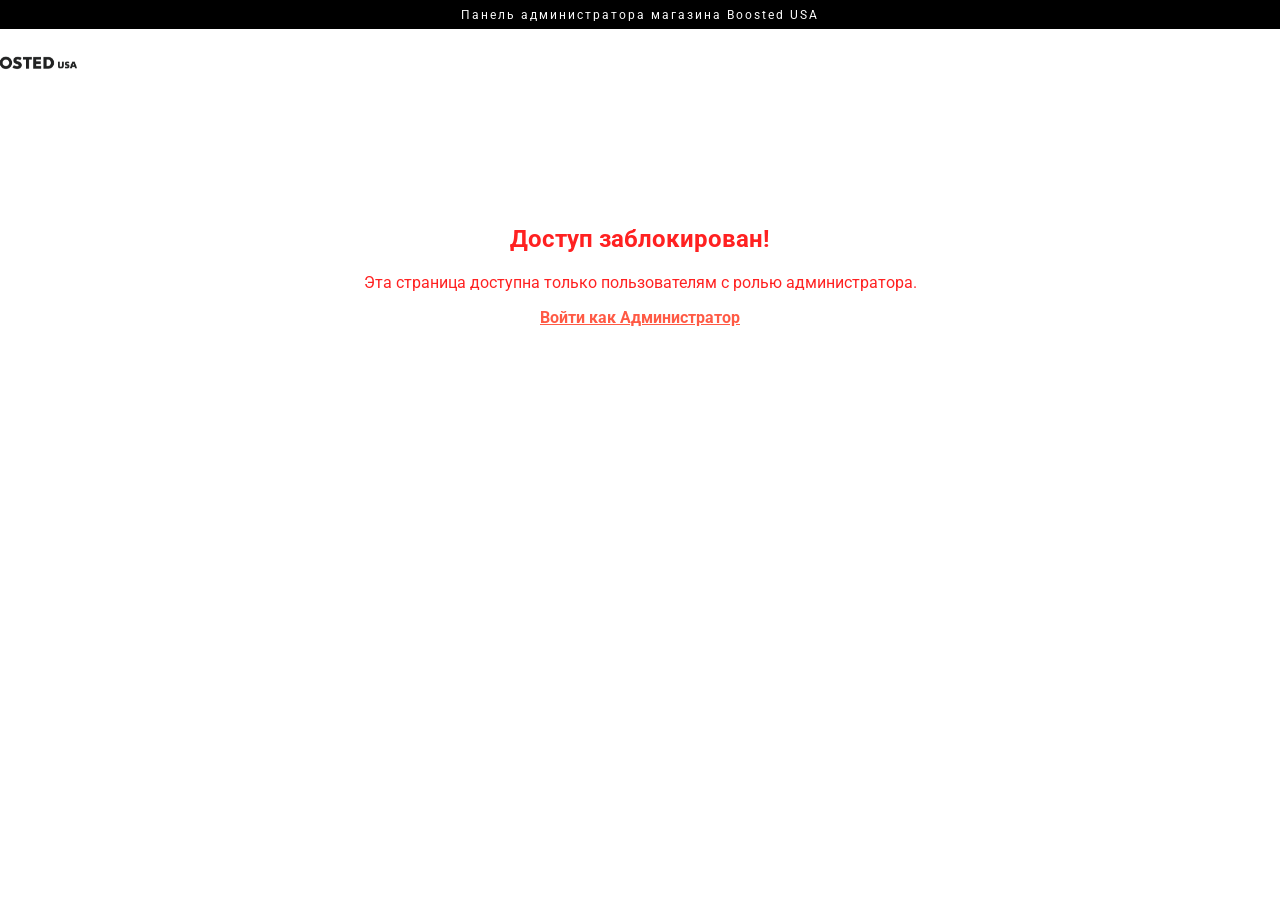
==== commit b4e67a2e: "Добавил интерактивные элементы и исправил работу слайдера" ====
--- a/admin.html
+++ b/admin.html
@@ -4,118 +4,46 @@
     <meta charset="UTF-8">
     <meta name="viewport" content="width=device-width, initial-scale=1.0">
     <title>Админ-панель - Boosted USA</title>
+    <link rel="icon" href="Rectangle (1).svg" type="image/svg+xml">
     <link href="https://fonts.googleapis.com/css2?family=Roboto:wght@400;500;700&display=swap" rel="stylesheet">
     <link rel="stylesheet" href="style.css">
     <style>
+        html { scroll-behavior: smooth; }
         .admin-container {
-            max-width: 1000px;
-            margin: 40px auto;
-            padding: 20px;
-            font-family: 'Roboto', sans-serif;
-        }
-        .admin-grid {
-            display: flex;
-            gap: 40px;
-            margin-top: 30px;
-            align-items: flex-start;
-        }
+            max-width: 1000px; margin: 40px auto; padding: 20px; font-family: 'Roboto', sans-serif;
+        }
+        .admin-grid { display: flex; gap: 40px; margin-top: 30px; align-items: flex-start; }
         .admin-section {
-            flex: 1;
-            background: #f9f9f9;
-            padding: 30px;
-            border-radius: 10px;
-            box-shadow: 0 4px 15px rgba(0,0,0,0.05);
-        }
-        .form-group {
-            margin-bottom: 15px;
-        }
-        .form-group label {
-            display: block;
-            margin-bottom: 5px;
-            font-weight: 500;
-        }
-        .required::after {
-            content: " *";
-            color: #FF2121;
-        }
-        .form-control {
-            width: 100%;
-            padding: 10px;
-            border: 1px solid #ccc;
-            border-radius: 5px;
-            box-sizing: border-box;
-        }
-        .form-control.invalid-field {
-            border-color: #FF2121;
-        }
-        .error-msg {
-            color: #FF2121;
-            font-size: 12px;
-            margin-top: 5px;
-            display: none;
-        }
+            flex: 1; background: #f9f9f9; padding: 30px; border-radius: 10px; box-shadow: 0 4px 15px rgba(0,0,0,0.05);
+        }
+        .form-group { margin-bottom: 15px; }
+        .form-group label { display: block; margin-bottom: 5px; font-weight: 500; }
+        .required::after { content: " *"; color: #FF2121; }
+        .form-control { width: 100%; padding: 10px; border: 1px solid #ccc; border-radius: 5px; box-sizing: border-box; }
+        .form-control.invalid-field { border-color: #FF2121; }
+        .error-msg { color: #FF2121; font-size: 12px; margin-top: 5px; display: none; }
         .btn-action {
-            width: 100%;
-            background: #FF5A45;
-            color: white;
-            border: none;
-            padding: 12px;
-            border-radius: 25px;
-            cursor: pointer;
-            font-weight: 700;
-            transition: 0.3s;
-            margin-top: 10px;
-        }
-        .btn-action:disabled {
-            background: #ccc;
-            cursor: not-allowed;
-        }
-        .item-list, .feedback-list {
-            margin-top: 20px;
-            max-height: 400px;
-            overflow-y: auto;
-            display: flex;
-            flex-direction: column;
-            gap: 10px;
-        }
-        .list-card {
-            display: flex;
-            align-items: center;
-            justify-content: space-between;
-            background: white;
-            padding: 10px;
-            border-radius: 5px;
-            box-shadow: 0 2px 5px rgba(0,0,0,0.05);
-        }
-        .list-card img {
-            width: 50px;
-            height: 50px;
-            object-fit: contain;
-        }
-        .btn-small {
-            padding: 5px 10px;
-            border: none;
-            border-radius: 3px;
-            cursor: pointer;
-            font-size: 12px;
-            font-weight: 700;
-        }
+            width: 100%; background: #FF5A45; color: white; border: none; padding: 12px; border-radius: 25px; cursor: pointer; font-weight: 700; transition: 0.3s; margin-top: 10px;
+        }
+        .btn-action:disabled { background: #ccc; cursor: not-allowed; }
+        .btn-action:hover:not(:disabled) { background: #D34330; }
+        .item-list, .feedback-list { margin-top: 20px; max-height: 400px; overflow-y: auto; display: flex; flex-direction: column; gap: 10px; }
+        .list-card { display: flex; align-items: center; justify-content: space-between; background: white; padding: 10px; border-radius: 5px; box-shadow: 0 2px 5px rgba(0,0,0,0.05); }
+        .list-card img { width: 50px; height: 50px; object-fit: contain; }
+        .btn-small { padding: 5px 10px; border: none; border-radius: 3px; cursor: pointer; font-size: 12px; font-weight: 700; }
         .btn-edit { background: #333; color: white; }
         .btn-delete { background: #FF2121; color: white; }
-        .filter-row {
-            display: flex;
-            gap: 10px;
-            margin-bottom: 15px;
-        }
+        .filter-row { display: flex; gap: 10px; margin-bottom: 15px; }
     </style>
 </head>
 <body>
+    <!-- Прелоадер -->
+    <div id="preloader"><div class="spinner"></div></div>
+
     <div class="top_cap">Панель администратора магазина Boosted USA</div>
-    <div class="top_menu_under_cap">
+    <div class="top_menu_under_cap" style="justify-content: space-between; padding: 0 50px;">
         <div class="logotype_block_in_top_menu_under_cap">
-            <a href="index.html">
-                <img class="logotype_in_top_menu_under_cap" src="Rectangle (1).svg" alt="Boosted USA Logo">
-            </a>
+            <a href="index.html"><img class="logotype_in_top_menu_under_cap" src="Rectangle (1).svg" alt="Boosted USA Logo"></a>
         </div>
         <div class="middle_block_in_top_menu_under_cap">
             <a href="catalog.html">В КАТАЛОГ</a> 
@@ -124,69 +52,76 @@
 
     <div class="admin-container" id="adminPageContent">
         <h1 style="text-align: center;">Управление магазином</h1>
-
+        
         <div class="admin-grid">
             <div class="admin-section">
-                <h2 id="formTitle">Добавить товар</h2>
-                <form id="productForm">
-                    <input type="hidden" id="productId">
-                    
-                    <div class="form-group">
-                        <label class="required" for="prodName">Название товара</label>
-                        <input type="text" id="prodName" class="form-control" placeholder="Например: Boosted Stealth">
-                        <div class="error-msg" id="err-prodName">Название должно быть длиннее 2 символов</div>
-                    </div>
-
-                    <div class="form-group">
-                        <label class="required" for="prodPrice">Цена ($)</label>
-                        <input type="number" step="0.01" id="prodPrice" class="form-control" placeholder="1599.00">
-                        <div class="error-msg" id="err-prodPrice">Введите корректную цену больше нуля</div>
-                    </div>
-
-                    <div class="form-group">
-                        <label class="required" for="prodCategory">Категория</label>
-                        <input type="text" id="prodCategory" class="form-control" placeholder="Skateboards, Scooters, Accessories">
-                        <div class="error-msg" id="err-prodCategory">Укажите категорию товара</div>
-                    </div>
-
-                    <div class="form-group">
-                        <label class="required" for="prodImage">Путь к картинке</label>
-                        <input type="text" id="prodImage" class="form-control" placeholder="scateboard.png">
-                        <div class="error-msg" id="err-prodImage">Укажите имя файла картинки или URL</div>
-                    </div>
-
-                    <div class="form-group" style="display: flex; align-items: center; gap: 10px;">
-                        <input type="checkbox" id="prodInStock" checked>
-                        <label for="prodInStock" style="margin-bottom: 0;">В наличии</label>
-                    </div>
-
-                    <button type="submit" id="prodSubmitBtn" class="btn-action" disabled>Сохранить товар</button>
-                    <button type="button" id="cancelEditBtn" class="btn-action" style="background:#777; display:none;" onclick="resetProductForm()">Отмена</button>
-                </form>
-
-                <h3 style="margin-top: 30px;">Список товаров в базе</h3>
+                <div style="display: flex; justify-content: space-between; align-items: center; margin-bottom: 20px;">
+                    <h2 style="margin: 0;">Каталог товаров</h2>
+                    <button onclick="openAdminModal()" class="btn-action" style="width: auto; padding: 10px 20px; margin: 0; border-radius: 5px;">+ Добавить товар</button>
+                </div>
                 <div class="item-list" id="productsList"></div>
             </div>
 
             <div class="admin-section">
-                <h2>Модерация отзывов</h2>
-                
+                <h2 style="margin-top: 0;">Модерация отзывов</h2>
                 <div class="filter-row">
-                    <select id="filterProduct" class="form-control">
-                        <option value="">Все товары</option>
-                    </select>
-                    <select id="filterUser" class="form-control">
-                        <option value="">Все пользователи</option>
-                    </select>
-                </div>
-
+                    <select id="filterProduct" class="form-control"><option value="">Все товары</option></select>
+                    <select id="filterUser" class="form-control"><option value="">Все пользователи</option></select>
+                </div>
                 <div class="feedback-list" id="feedbacksList"></div>
             </div>
         </div>
     </div>
 
+    <!-- Модальное окно для формы (Лабораторная 9) -->
+    <div class="modal-overlay" id="adminModal">
+        <div class="modal-content">
+            <span class="modal-close" onclick="closeAdminModal()">&times;</span>
+            <h2 id="formTitle" style="margin-top: 0;">Добавить товар</h2>
+            <form id="productForm">
+                <input type="hidden" id="productId">
+                
+                <div class="form-group">
+                    <label class="required" for="prodName">Название товара</label>
+                    <input type="text" id="prodName" class="form-control" placeholder="Например: Boosted Stealth">
+                    <div class="error-msg" id="err-prodName">Название должно быть длиннее 2 символов</div>
+                </div>
+
+                <div class="form-group">
+                    <label class="required" for="prodPrice">Цена ($)</label>
+                    <input type="number" step="0.01" id="prodPrice" class="form-control" placeholder="1599.00">
+                    <div class="error-msg" id="err-prodPrice">Введите корректную цену больше нуля</div>
+                </div>
+
+                <div class="form-group">
+                    <label class="required" for="prodCategory">Категория</label>
+                    <input type="text" id="prodCategory" class="form-control" placeholder="Skateboards, Scooters, Accessories">
+                    <div class="error-msg" id="err-prodCategory">Укажите категорию</div>
+                </div>
+
+                <div class="form-group">
+                    <label class="required" for="prodImage">Путь к картинке</label>
+                    <input type="text" id="prodImage" class="form-control" placeholder="scateboard.png">
+                    <div class="error-msg" id="err-prodImage">Укажите имя файла</div>
+                </div>
+
+                <div class="form-group" style="display: flex; align-items: center; gap: 10px;">
+                    <input type="checkbox" id="prodInStock" checked>
+                    <label for="prodInStock" style="margin-bottom: 0;">В наличии</label>
+                </div>
+
+                <button type="submit" id="prodSubmitBtn" class="btn-action" disabled>Сохранить товар</button>
+            </form>
+        </div>
+    </div>
+
+    <!-- Контейнер для Тостов -->
+    <div id="toastContainer"></div>
+
+    <!-- Подключаем ЕДИНЫЙ скрипт -->
+    <script src="script.js"></script>
     <script>
-        // 1. ПРОВЕРКА ДОСТУПА (Строго по методичке)
+        // Проверка доступа
         const currentUser = JSON.parse(localStorage.getItem('currentUser'));
         if (!currentUser || currentUser.role !== 'admin') {
             document.getElementById('adminPageContent').innerHTML = `
@@ -197,9 +132,9 @@
                 </div>`;
         }
 
+        const adminModal = document.getElementById('adminModal');
         const productForm = document.getElementById('productForm');
         const prodSubmitBtn = document.getElementById('prodSubmitBtn');
-        const cancelEditBtn = document.getElementById('cancelEditBtn');
         const formTitle = document.getElementById('formTitle');
 
         const fields = {
@@ -221,15 +156,28 @@
         let isEditMode = false;
         let allFeedbacks = [];
 
-        // 2. ВАЛИДАЦИЯ ФОРМЫ (Исчезновение ошибок при вводе)
+        function openAdminModal() {
+            adminModal.classList.add('active');
+            isEditMode = false;
+            formTitle.innerText = "Добавить товар";
+            resetProductForm();
+        }
+
+        function closeAdminModal() {
+            adminModal.classList.remove('active');
+            resetProductForm();
+        }
+
+        function resetProductForm() {
+            productForm.reset();
+            fields.id.value = '';
+            prodSubmitBtn.disabled = true;
+            Object.keys(errors).forEach(hideError);
+        }
+
         Object.keys(errors).forEach(key => {
-            fields[key].addEventListener('input', () => {
-                hideError(key);
-                validateProductForm();
-            });
-            fields[key].addEventListener('blur', () => {
-                if (!validateField(key, fields[key].value)) showError(key);
-            });
+            fields[key].addEventListener('input', () => { hideError(key); validateProductForm(); });
+            fields[key].addEventListener('blur', () => { if (!validateField(key, fields[key].value)) showError(key); });
         });
 
         function validateField(key, value) {
@@ -240,35 +188,21 @@
             return true;
         }
 
-        function showError(key) {
-            errors[key].style.display = 'block';
-            fields[key].classList.add('invalid-field');
-        }
-
-        function hideError(key) {
-            errors[key].style.display = 'none';
-            fields[key].classList.remove('invalid-field');
-        }
-
+        function showError(key) { errors[key].style.display = 'block'; fields[key].classList.add('invalid-field'); }
+        function hideError(key) { errors[key].style.display = 'none'; fields[key].classList.remove('invalid-field'); }
         function validateProductForm() {
             let isValid = true;
-            Object.keys(errors).forEach(key => {
-                if (!validateField(key, fields[key].value)) isValid = false;
-            });
+            Object.keys(errors).forEach(key => { if (!validateField(key, fields[key].value)) isValid = false; });
             prodSubmitBtn.disabled = !isValid;
         }
 
-        // 3. РАБОТА С ТОВАРАМИ (GET, POST, PUT, DELETE)
         async function loadProducts() {
             const res = await fetch('http://localhost:3000/products');
             const products = await res.json();
+            const listContainer = document.getElementById('productsList');
+            const filterProduct = document.getElementById('filterProduct');
             
-            // Вывод списка товаров в админке
-            const listContainer = document.getElementById('productsList');
             listContainer.innerHTML = '';
-            
-            // Заполнение фильтра товаров
-            const filterProduct = document.getElementById('filterProduct');
             filterProduct.innerHTML = '<option value="">Все товары</option>';
 
             products.forEach(p => {
@@ -281,8 +215,8 @@
                             <div style="color:#FF5A45;">$${Number(p.price).toFixed(2)}</div>
                         </div>
                         <div style="display:flex; gap:5px;">
-                            <button class="btn-small btn-edit" onclick="setupEditMode('${p.id}')">✏</button>
-                            <button class="btn-small btn-delete" onclick="deleteProduct('${p.id}')">❌</button>
+                            <button class="btn-small btn-edit" onclick="editProduct('${p.id}')">✏ Ред.</button>
+                            <button class="btn-small btn-delete" onclick="deleteProduct('${p.id}')">❌ Удал.</button>
                         </div>
                     </div>`;
             });
@@ -290,82 +224,56 @@
 
         productForm.addEventListener('submit', async (e) => {
             e.preventDefault();
-
-            const productData = {
+            const data = {
                 name: fields.name.value.trim(),
                 price: Number(fields.price.value),
                 category: fields.category.value.trim(),
                 image: fields.image.value.trim(),
                 inStock: fields.inStock.checked
             };
-
-            let url = 'http://localhost:3000/products';
-            let method = 'POST';
-
-            if (isEditMode) {
-                url += `/${fields.id.value}`;
-                method = 'PUT';
-            } else {
-                productData.id = Date.now().toString();
-            }
-
-            await fetch(url, {
-                method: method,
-                headers: { 'Content-Type': 'application/json' },
-                body: JSON.stringify(productData)
-            });
-
-            alert(isEditMode ? 'Товар обновлен!' : 'Товар добавлен!');
-            resetProductForm();
+            const id = fields.id.value;
+            const url = isEditMode ? `http://localhost:3000/products/${id}` : 'http://localhost:3000/products';
+            const method = isEditMode ? 'PUT' : 'POST';
+            if (!isEditMode) data.id = Date.now().toString();
+
+            await fetch(url, { method, headers: { 'Content-Type': 'application/json' }, body: JSON.stringify(data) });
+            
+            closeAdminModal();
             loadProducts();
+            if(window.showToast) window.showToast(isEditMode ? '✅ Товар обновлен!' : '✅ Новый товар добавлен!');
         });
 
-        async function setupEditMode(id) {
+        async function editProduct(id) {
             const res = await fetch(`http://localhost:3000/products/${id}`);
             const p = await res.json();
-
             fields.id.value = p.id;
             fields.name.value = p.name;
             fields.price.value = p.price;
             fields.category.value = p.category;
             fields.image.value = p.image;
             fields.inStock.checked = p.inStock;
-
             isEditMode = true;
             formTitle.innerText = "Редактировать товар";
-            cancelEditBtn.style.display = 'block';
             validateProductForm();
-        }
-
-        function resetProductForm() {
-            productForm.reset();
-            fields.id.value = '';
-            isEditMode = false;
-            formTitle.innerText = "Добавить товар";
-            cancelEditBtn.style.display = 'none';
-            prodSubmitBtn.disabled = true;
-            Object.keys(errors).forEach(hideError);
+            adminModal.classList.add('active');
         }
 
         async function deleteProduct(id) {
-            if (!confirm('Удалить этот товар из каталога?')) return;
+            if (!confirm('Точно удалить товар?')) return;
             await fetch(`http://localhost:3000/products/${id}`, { method: 'DELETE' });
             loadProducts();
-        }
-
-        // 4. УПРАВЛЕНИЕ ОТЗЫВАМИ (Фильтрация и удаление)
+            if(window.showToast) window.showToast('🗑️ Товар удален.');
+        }
+
+        // Отзывы
         async function loadFeedbacks() {
             const resF = await fetch('http://localhost:3000/feedback');
             allFeedbacks = await resF.json();
-
-            // Заполнение фильтра пользователей уникальными юзерами
             const filterUser = document.getElementById('filterUser');
             filterUser.innerHTML = '<option value="">Все пользователи</option>';
-            const uniqueUsers = [...new Set(allFeedbacks.map(f => f.username))];
-            uniqueUsers.forEach(u => {
+            [...new Set(allFeedbacks.map(f => f.username))].forEach(u => {
                 filterUser.innerHTML += `<option value="${u}">${u}</option>`;
             });
-
             renderFilteredFeedbacks();
         }
 
@@ -374,12 +282,7 @@
             const userFilter = document.getElementById('filterUser').value;
             const container = document.getElementById('feedbacksList');
             container.innerHTML = '';
-
-            const filtered = allFeedbacks.filter(f => {
-                const matchProd = prodFilter ? f.productName === prodFilter : true;
-                const matchUser = userFilter ? f.username === userFilter : true;
-                return matchProd && matchUser;
-            });
+            const filtered = allFeedbacks.filter(f => (prodFilter ? f.productName === prodFilter : true) && (userFilter ? f.username === userFilter : true));
 
             if (filtered.length === 0) {
                 container.innerHTML = '<div style="color:#777; text-align:center;">Отзывов не найдено</div>';
@@ -390,20 +293,20 @@
                 container.innerHTML += `
                     <div class="list-card" style="flex-direction:column; align-items:flex-start; gap:5px;">
                         <div style="display:flex; justify-content:space-between; width:100%; font-size:12px; color:#777;">
-                            <span>Пользователь: <b>${f.username}</b></span>
-                            <span>Дата: ${f.date || ''}</span>
+                            <span>Пользователь: <b>${f.username}</b></span><span>Дата: ${f.date || ''}</span>
                         </div>
                         <div style="font-size:14px; font-weight:700; color:#FF5A45;">Товар: ${f.productName}</div>
                         <p style="margin:5px 0; font-size:14px; width:100%; word-break:break-word;">${f.text}</p>
-                        <button class="btn-small btn-delete" style="align-self:flex-end;" onclick="deleteFeedback('${f.id}')">Удалить отзыв</button>
+                        <button class="btn-small btn-delete" style="align-self:flex-end;" onclick="deleteFeedback('${f.id}')">Удалить</button>
                     </div>`;
             });
         }
 
         async function deleteFeedback(id) {
-            if (!confirm('Удалить этот отзыв?')) return;
+            if (!confirm('Удалить отзыв?')) return;
             await fetch(`http://localhost:3000/feedback/${id}`, { method: 'DELETE' });
             loadFeedbacks();
+            if(window.showToast) window.showToast('🗑️ Отзыв удален.');
         }
 
         document.getElementById('filterProduct').addEventListener('change', renderFilteredFeedbacks);
--- a/style.css
+++ b/style.css
@@ -1429,3 +1429,103 @@
         max-width: 100%;
     }
 }
+
+/* --- СКОПИРУЙ ЭТО В КОНЕЦ ТВОЕГО ТЕКУЩЕГО style.css --- */
+
+/* Плавный скролл и базовые настройки */
+html { scroll-behavior: smooth; }
+body.lock-scroll { overflow: hidden; }
+
+/* Прелоадер */
+#preloader {
+    position: fixed; top: 0; left: 0; width: 100%; height: 100%;
+    background: #fff; z-index: 9999;
+    display: flex; justify-content: center; align-items: center;
+    transition: opacity 0.5s ease;
+}
+.spinner {
+    width: 50px; height: 50px; border: 5px solid #ccc;
+    border-top-color: #FF5A45; border-radius: 50%;
+    animation: spin 1s linear infinite;
+}
+@keyframes spin { 100% { transform: rotate(360deg); } }
+
+/* Бургер меню */
+.burger-btn {
+    display: none; cursor: pointer; font-size: 28px; z-index: 1001;
+    transition: transform 0.3s ease;
+}
+.burger-btn.active { transform: rotate(90deg); color: #FF5A45; }
+.mobile-menu {
+    position: fixed; top: 0; right: -100%; width: 250px; height: 100vh;
+    background: #fff; box-shadow: -5px 0 15px rgba(0,0,0,0.1);
+    z-index: 1000; transition: right 0.4s ease; padding-top: 80px;
+    display: flex; flex-direction: column; gap: 20px; padding-left: 20px;
+}
+.mobile-menu.active { right: 0; }
+.mobile-menu a { text-decoration: none; color: #000; font-family: 'Roboto'; font-weight: 500; }
+.overlay {
+    position: fixed; top: 0; left: 0; width: 100%; height: 100%;
+    background: rgba(0,0,0,0.5); z-index: 999; display: none; opacity: 0;
+    transition: opacity 0.4s ease;
+}
+.overlay.active { display: block; opacity: 1; }
+
+@media (max-width: 768px) {
+    .burger-btn { display: block; margin-right: 20px; }
+    .middle_block_in_top_menu_under_cap { display: none; }
+}
+
+/* Модальные окна */
+.modal-overlay {
+    position: fixed; top: 0; left: 0; width: 100%; height: 100%;
+    background: rgba(0,0,0,0.6); z-index: 2000; display: none;
+    justify-content: center; align-items: center; opacity: 0; transition: opacity 0.3s;
+}
+.modal-overlay.active { display: flex; opacity: 1; }
+.modal-content {
+    background: #fff; padding: 30px; border-radius: 10px; position: relative;
+    max-width: 500px; width: 90%; transform: translateY(-50px); transition: transform 0.3s;
+}
+.modal-overlay.active .modal-content { transform: translateY(0); }
+.modal-close {
+    position: absolute; top: 10px; right: 15px; font-size: 24px;
+    cursor: pointer; color: #777;
+}
+
+/* Всплывающие уведомления (Toast) */
+.toast-container {
+    position: fixed; bottom: 20px; right: 20px; z-index: 3000;
+    display: flex; flex-direction: column; gap: 10px;
+}
+.toast {
+    background: #333; color: #fff; padding: 15px 25px; border-radius: 5px;
+    font-family: 'Roboto'; font-size: 14px; box-shadow: 0 4px 10px rgba(0,0,0,0.2);
+    transform: translateX(120%); transition: transform 0.3s ease; border-left: 5px solid #FF5A45;
+}
+.toast.show { transform: translateX(0); }
+
+/* Анимация при скролле */
+.animate-on-scroll { opacity: 0; transform: translateY(40px); transition: all 0.8s ease-out; }
+.animate-on-scroll.visible { opacity: 1; transform: translateY(0); }
+
+/* Параллакс слои */
+.parallax-container { position: relative; overflow: hidden; }
+.parallax-bg { position: absolute; top: -50px; left: 0; width: 100%; height: 120%; background-image: url('Rectangle.jpg'); background-size: cover; z-index: -2; }
+.parallax-mid { position: absolute; z-index: -1; opacity: 0.2; width: 300px; right: 10%; top: 20%; pointer-events: none;}
+.parallax-front { position: relative; z-index: 1; }
+
+/* Галерея со звуками */
+.media-gallery { text-align: center; margin: 50px 0; font-family: 'Roboto'; }
+.gallery-controls { margin-top: 20px; display: flex; justify-content: center; gap: 15px; align-items: center; }
+.media-item { cursor: pointer; transition: transform 0.3s; border-radius: 10px; box-shadow: 0 5px 15px rgba(0,0,0,0.1); }
+.media-item:hover { transform: scale(1.05); }
+
+/* Анимированный счетчик */
+.cart-counter {
+    background: #FF5A45; color: white; border-radius: 50%; padding: 2px 6px;
+    font-size: 12px; position: absolute; top: -5px; right: -10px;
+    transition: transform 0.3s;
+}
+.cart-counter.bump { transform: scale(1.5); }
+.cart-icon-wrapper { position: relative; display: inline-block; }
